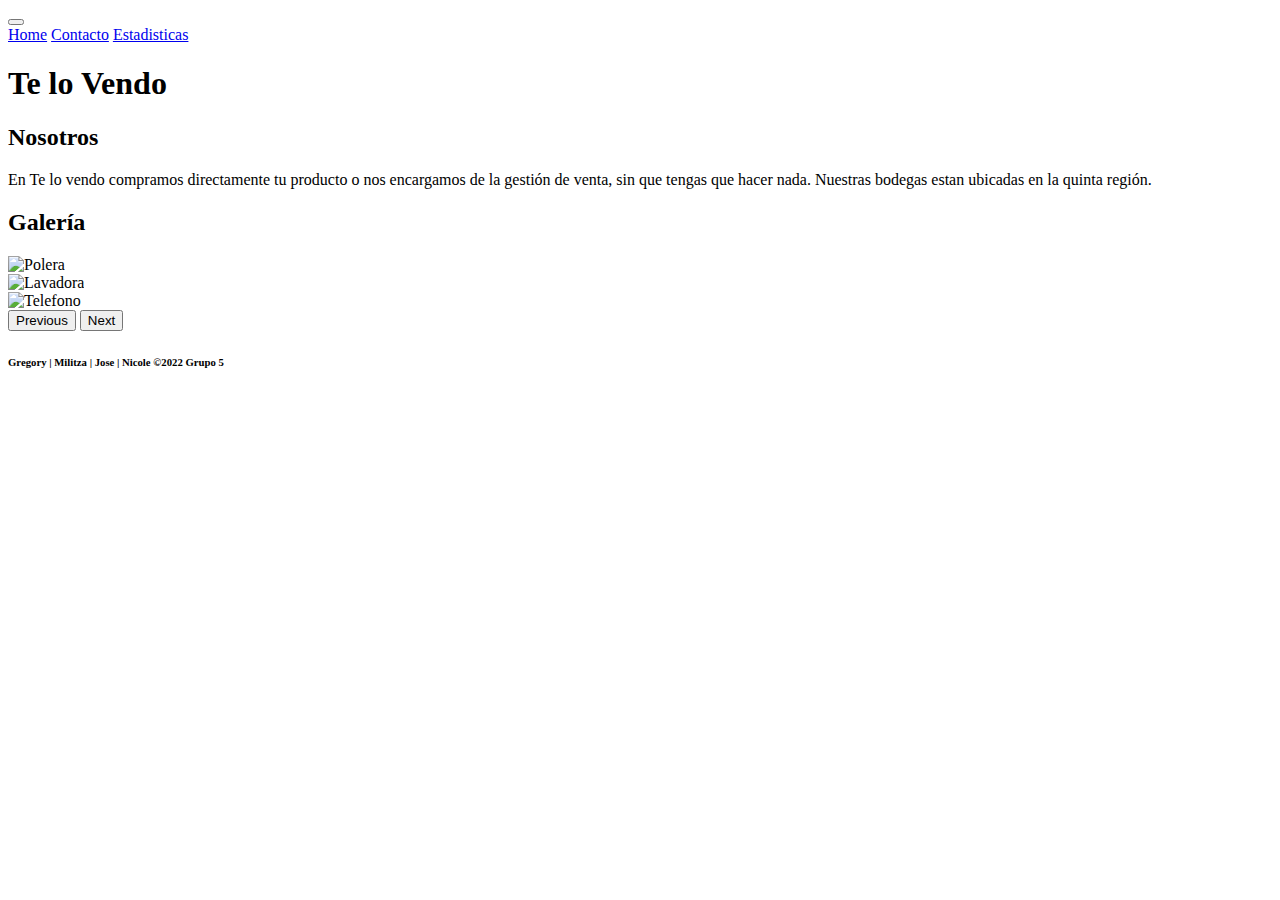
==== index.html @ 3634b835 "ABPro7 estado inicial" ====
<!DOCTYPE html>
<html lang="en">

<head>
  <meta charset="UTF-8" />
  <meta http-equiv="X-UA-Compatible" content="IE=edge" />
  <meta name="viewport" content="width=device-width, initial-scale=1.0" />
  <title>Te lo Vendo - Home</title>


  <link rel="stylesheet" href="https://cdn.jsdelivr.net/npm/bootstrap@4.6.1/dist/css/bootstrap.min.css"
    integrity="sha384-zCbKRCUGaJDkqS1kPbPd7TveP5iyJE0EjAuZQTgFLD2ylzuqKfdKlfG/eSrtxUkn" crossorigin="anonymous">


  <!-- <link rel="stylesheet" href="assets/css/main.css" /> -->
</head>

<body>
  <nav class="navbar navbar-expand-lg navbar-dark bg-dark">
    <button class="navbar-toggler" type="button" data-toggle="collapse" data-target="#navbarNavAltMarkup"
      aria-controls="navbarNavAltMarkup" aria-expanded="false" aria-label="Toggle navigation">
      <span class="navbar-toggler-icon"></span>
    </button>
    <div class="collapse navbar-collapse" id="navbarNavAltMarkup">
      <div class="navbar-nav">
        <a class="nav-link active" href="#">Home</a>
        <a class="nav-link" href="contacto.html">Contacto</a>
        <a class="nav-link" href="estadisticas.html">Estadisticas</a>
      </div>
    </div>
  </nav>
  <main>
    <h1 class="text-center">Te lo Vendo</h1>

    <section>
      <h2 class="text-center text-md-left pl-md-4">Nosotros</h2>
      <p class="text-justify px-4">
        En Te lo vendo compramos directamente tu producto o nos encargamos de
        la gestión de venta, sin que tengas que hacer nada. Nuestras bodegas
        estan ubicadas en la quinta región.
      </p>
    </section>
    <section>
      <h2 class="text-center text-md-left pl-md-4">Galería</h2>

      <div id="carouselExampleControls" class="carousel slide" data-ride="carousel">
        <div class="carousel-inner">
          <div class="carousel-item active">
            <img src="https://portalropaempresas.cl/wp-content/uploads/2017/08/polera-polo-m-c-100-algodon-170g-certificada-blanco-.jpg" class="d-block w-100" alt="Polera" width="620px" height="450px" style="object-fit: contain;">
          </div>
          <div class="carousel-item">
            <img src="https://www.lg.com/cl/images/lavadoras/md06214436/gallery/D_01.jpg" class="d-block w-100" alt="Lavadora" width="620px" height="450px" style="object-fit: contain;">
          </div>
          <div class="carousel-item">
            <img src="https://i.blogs.es/27b569/telefono/450_1000.jpeg" class="d-block w-100" alt="Telefono" width="620px" height="450px" style="object-fit: contain;">
          </div>
        </div>
        <button class="carousel-control-prev" type="button" data-target="#carouselExampleControls" data-slide="prev">
          <span class="carousel-control-prev-icon" aria-hidden="true"></span>
          <span class="sr-only">Previous</span>
        </button>
        <button class="carousel-control-next" type="button" data-target="#carouselExampleControls" data-slide="next">
          <span class="carousel-control-next-icon" aria-hidden="true"></span>
          <span class="sr-only">Next</span>
        </button>
      </div>
    </section>
  </main>
  <footer class="mt-4 bg-light py-4">
    <h6 class="text-center">Gregory | Militza | Jose | Nicole ©2022 Grupo 5</h6>
  </footer>

  <script src="https://cdn.jsdelivr.net/npm/jquery@3.5.1/dist/jquery.slim.min.js"
    integrity="sha384-DfXdz2htPH0lsSSs5nCTpuj/zy4C+OGpamoFVy38MVBnE+IbbVYUew+OrCXaRkfj" crossorigin="anonymous">
  </script>
  <script src="https://cdn.jsdelivr.net/npm/bootstrap@4.6.1/dist/js/bootstrap.bundle.min.js"
    integrity="sha384-fQybjgWLrvvRgtW6bFlB7jaZrFsaBXjsOMm/tB9LTS58ONXgqbR9W8oWht/amnpF" crossorigin="anonymous">
  </script>

  <script src="assets/js/funciones.js"></script>
</body>

</html>
---- assets/css/main.css ----
/*pantalla celular*/
body {
  padding: 0;
  margin: 0;
  font-family: "Lucida Sans", sans-serif;
  color: darkslategrey;
  box-sizing: border-box;
}

img {
  height: 180px;
  width: 100%;
  object-fit: contain; /*define el tamaño de la imagen dentro del objeto imagen*/
}

footer {
  background-color: darkslategray;
  color: blanchedalmond;
  padding: 40px 16px;
  text-align: center;
  margin-top: 32px;
}

.navbar {
  background-color: aquamarine;
  padding: 8px 16px;
}

.navbar_link {
  color: darkslategrey;
  text-decoration: none;
  margin-right: 8px;
}

.navbar_link:hover {
  opacity: 0.7;
}

.title {
  text-align: center;
}

.section {
  padding: 0 8px;
  text-align: center;
}

.gallery {
  display: flex;
  flex-flow: column;
}

.form {
  display: flex;
  flex-direction: column;
  margin: 0 auto;
  margin-bottom: calc(100vh - 440px);
}

.form_item {
  display: flex;
  flex-direction: column;
  margin-bottom: 8px;
}

button {
  background-color: aquamarine;
  border-style: none;
  padding: 8px;
  color: darkslategrey;
  text-align: center;
  align-self: center;
  width: 100%;
}

button:hover {
  background-color: darkslategray;
  color: antiquewhite;
}
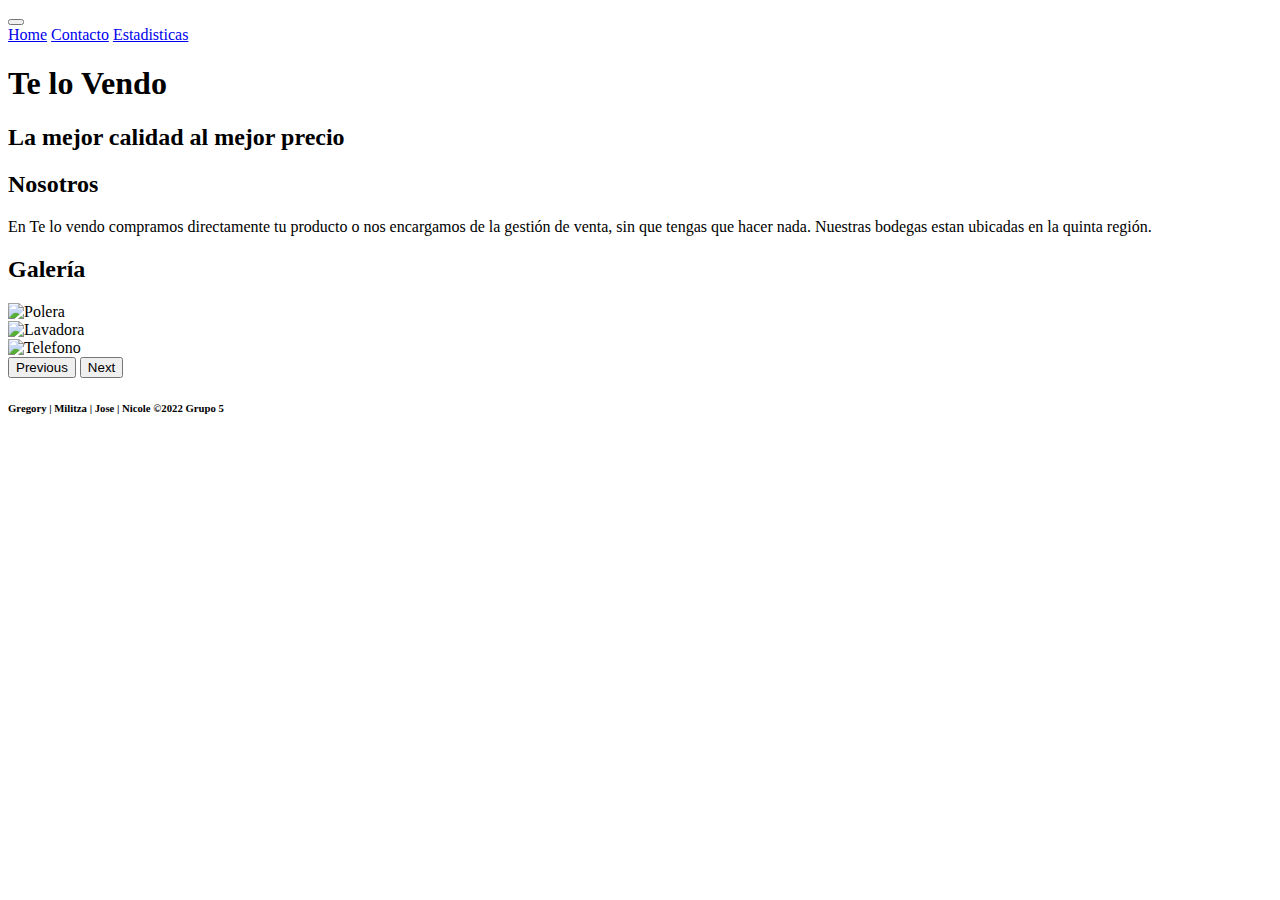
==== commit b48f8f0b: "se agrego h2 en el index" ====
--- a/index.html
+++ b/index.html
@@ -31,6 +31,7 @@
   </nav>
   <main>
     <h1 class="text-center">Te lo Vendo</h1>
+    <h2> La mejor calidad al mejor precio </h2>
 
     <section>
       <h2 class="text-center text-md-left pl-md-4">Nosotros</h2>
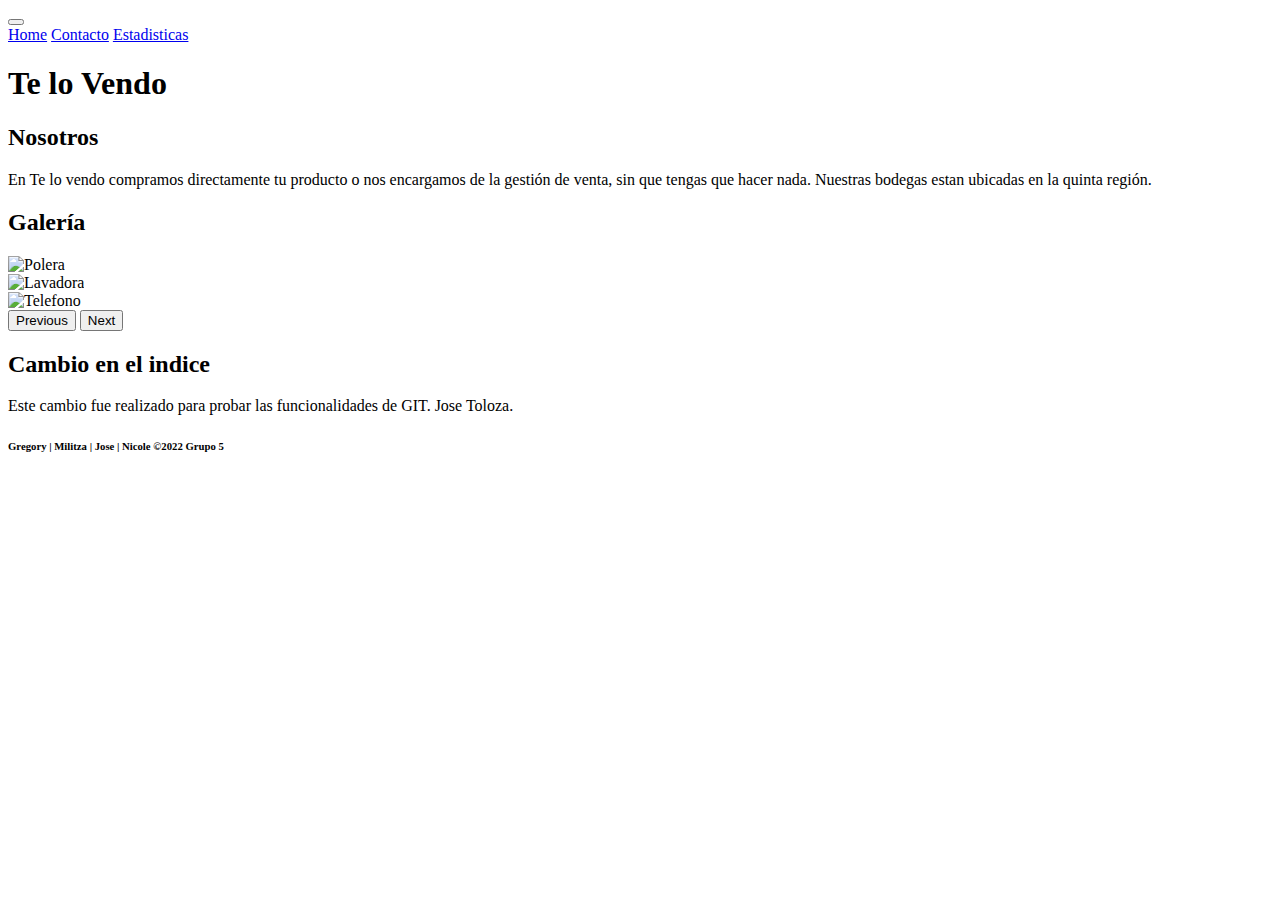
==== commit 44e8b1e7: "Update index.html" ====
--- a/index.html
+++ b/index.html
@@ -31,7 +31,6 @@
   </nav>
   <main>
     <h1 class="text-center">Te lo Vendo</h1>
-    <h2> La mejor calidad al mejor precio </h2>
 
     <section>
       <h2 class="text-center text-md-left pl-md-4">Nosotros</h2>
@@ -66,6 +65,12 @@
         </button>
       </div>
     </section>
+    <section>
+      <h2 class="text-center text-md-left pl-md-4">Cambio en el indice</h2>
+      <p class="text-justify px-4">
+        Este cambio fue realizado para probar las funcionalidades de GIT. Jose Toloza.
+      </p>
+    </section>
   </main>
   <footer class="mt-4 bg-light py-4">
     <h6 class="text-center">Gregory | Militza | Jose | Nicole ©2022 Grupo 5</h6>
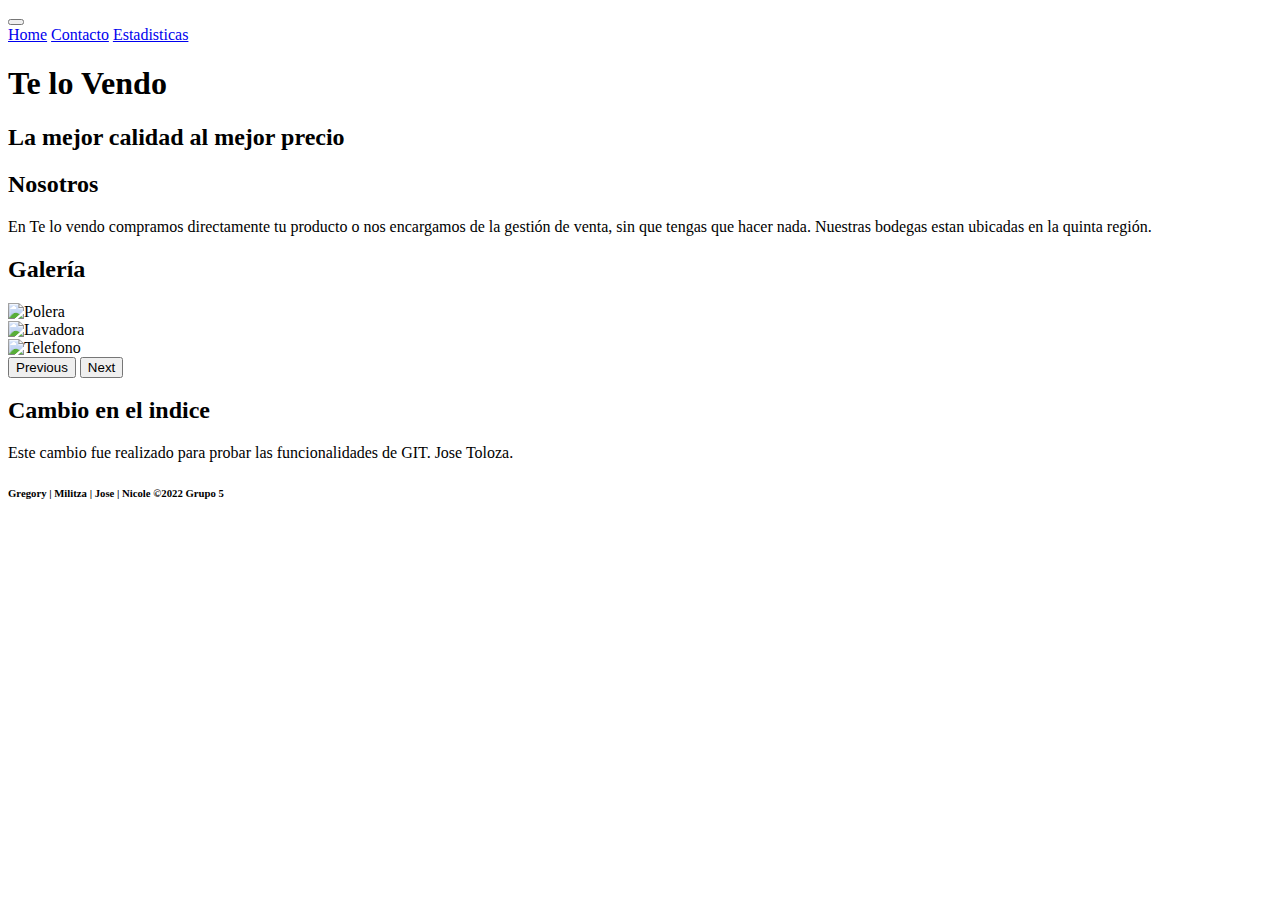
==== commit a22ebc60: "Merge pull request #1 from GCasanova84/mili" ====
--- a/index.html
+++ b/index.html
@@ -31,6 +31,7 @@
   </nav>
   <main>
     <h1 class="text-center">Te lo Vendo</h1>
+    <h2> La mejor calidad al mejor precio </h2>
 
     <section>
       <h2 class="text-center text-md-left pl-md-4">Nosotros</h2>
